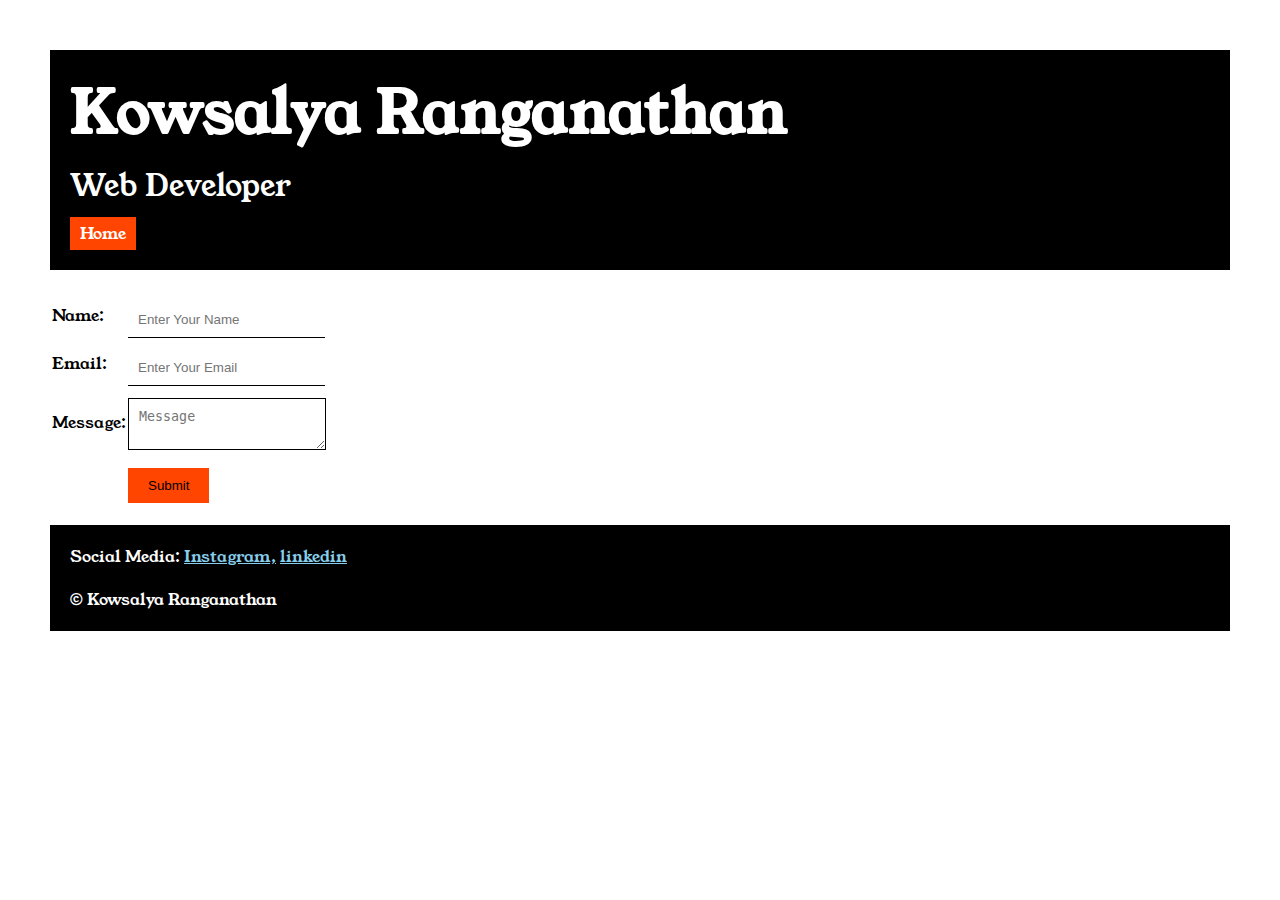
==== contact.html @ 8f32ebf9 "Add files via upload" ====
<!DOCTYPE html>
<html lang="en">

<head>
    <meta charset="UTF-8">
    <meta name="viewport" content="width=device-width, initial-scale=1.0">
    <title>Contact</title>
    <link rel="stylesheet" href="./style.css">
    <link rel="preconnect" href="https://fonts.googleapis.com">
    <link rel="preconnect" href="https://fonts.gstatic.com" crossorigin>
    <link href="https://fonts.googleapis.com/css2?family=Young+Serif&display=swap" rel="stylesheet">
</head>

<body>
<div class="container">
    <div class="section-one">
        <h1 class="section-one__name">Kowsalya Ranganathan</h1>
        <p class="section-one__role">Web Developer</p>
        <a class="section-one__contact" href="index.html">Home</a>
    </div>
    <div class="contact-form">
    <form>
        <table>
            <tr>
                <td>Name:</td>
                <td><input type="text" placeholder="Enter Your Name" class="contact-form__input"></td>
            </tr>
            <tr>
                <td>Email:</td>
                <td><input type="email" placeholder="Enter Your Email" class="contact-form__input"></td>
            </tr>
            <tr>
                <td>Message:</td>
                <td><textarea placeholder="Message" class="contact-form__textarea"></textarea></td>
            </tr>
            <tr>
                <td></td>
                <td><button class="contact-form__submit">Submit</button></td>
            </tr>
        </table>
    </form>
    </div>
    <div class="section-five">
        <p class="section-five__title">Social Media:
            <a href="https://www.instagram.com/">Instagram,</a>
            <a href="https://www.linkedin.com/">linkedin</a>
        </p>
        <p class="section-five__desc">&#169; Kowsalya Ranganathan</p>
    </div>
</div>
</body>
</html>
---- style.css ----
*
{
    padding: 0;
    margin: 0;
}
body
{
    font-family: "Young Serif", serif;
           
}
.container
{
    padding: 50px;
}
.section-one
{
    background-color: black;
    color: white;
    padding: 20px;
}
.section-one__contact
{
    background-color: orangered;
    color: white;
    text-decoration: none;
    padding: 5px 10px;
    display: inline-block;
}
.section-one__name
{
    font-size: 60px;
}
.section-one__role
{
    font-size: 30px;
    margin: 10px 0;
}
.section-two, .section-three, .section-four, .section-five
{
    margin-top: 20px;
}
.section-two__desc, .section-three__desc, .section-four__desc, .section-five__desc
{
    margin-top: 20px;
}
.section-five
{
    background-color: black;
    color: white;
    padding: 20px;
}
.section-five__title a{
    color: skyblue;
}
.section-three li, .section-four li{
    list-style: none;
}
.section-three{
    background-color: #6462FD;
    color: black;
    padding: 20px;
    display: inline-block;
    height: 200px;
    border-radius: 10px;
    vertical-align: top;
}
.section-four
{
    background-color: #FE7157;
    color: black;
    padding: 20px;
    display: inline-block;
    height: 200px;
    border-radius: 10px;
    vertical-align: top;
}
.contact-form
{
    margin-top: 20px;
}
.contact-form__input, .contact-form__textarea, .contact-form__submit
{
    margin-top: 10px;
}
.contact-form__input
{
    padding: 10px;
    border: none;
    border-bottom: solid black 1px;
}
.contact-form__textarea
{
    padding: 10px;
    border: none;
    border: solid black 1px;
}
.contact-form__submit
{
    padding: 10px 20px;
    background-color: orangered;
    border: none;
    color: black;
}
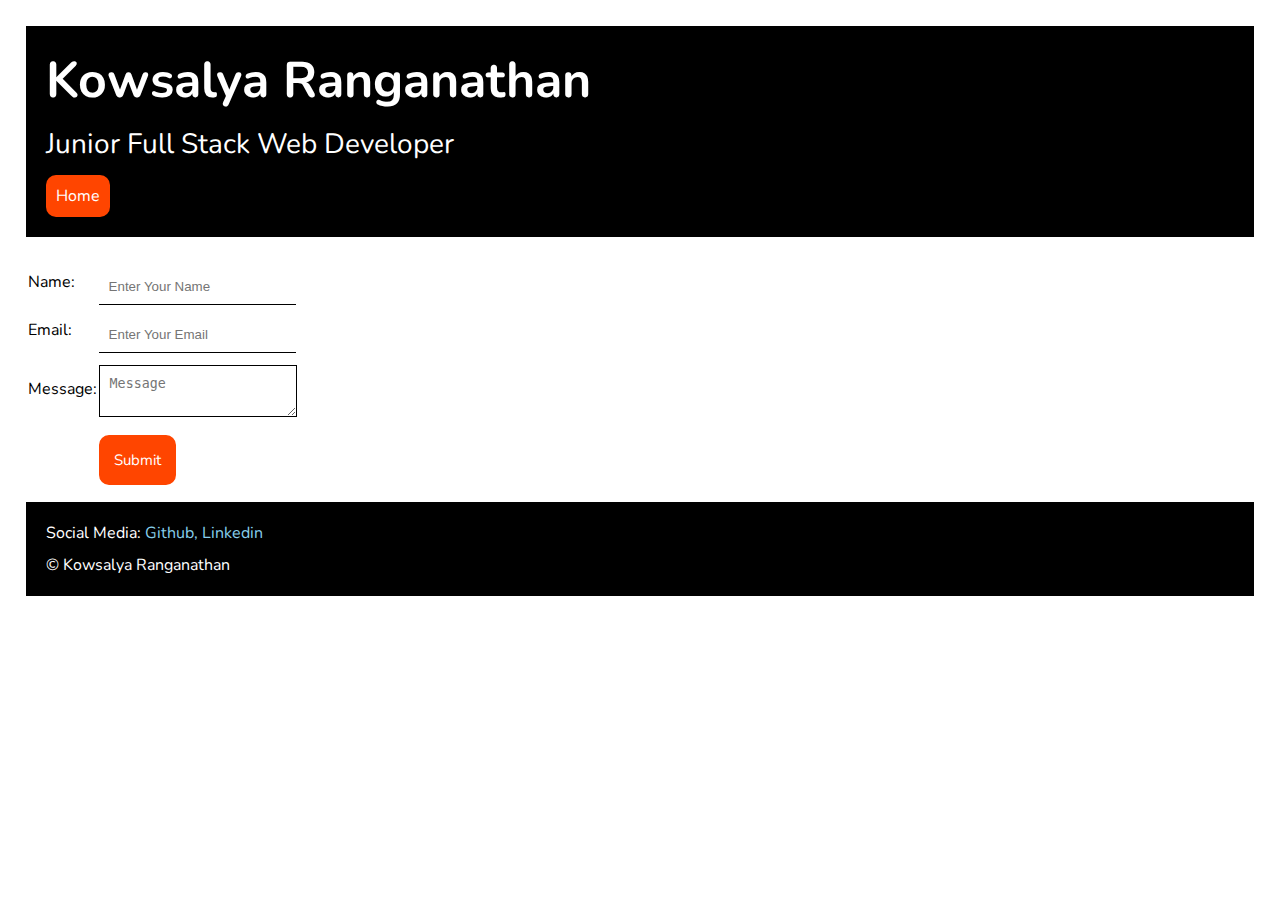
==== commit 60ddd747: "Details updated and styles customized" ====
--- a/contact.html
+++ b/contact.html
@@ -5,48 +5,54 @@
     <meta charset="UTF-8">
     <meta name="viewport" content="width=device-width, initial-scale=1.0">
     <title>Contact</title>
+    <!-- Stylesheet Link -->
     <link rel="stylesheet" href="./style.css">
+    <!-- Google Font Link -->
     <link rel="preconnect" href="https://fonts.googleapis.com">
     <link rel="preconnect" href="https://fonts.gstatic.com" crossorigin>
-    <link href="https://fonts.googleapis.com/css2?family=Young+Serif&display=swap" rel="stylesheet">
+    <link
+        href="https://fonts.googleapis.com/css2?family=Montserrat:ital,wght@0,100..900;1,100..900&family=Nunito:ital,wght@0,200..1000;1,200..1000&display=swap"
+        rel="stylesheet">
 </head>
 
 <body>
-<div class="container">
-    <div class="section-one">
-        <h1 class="section-one__name">Kowsalya Ranganathan</h1>
-        <p class="section-one__role">Web Developer</p>
-        <a class="section-one__contact" href="index.html">Home</a>
+    <div class="container">
+        <!-- Contact Details -->
+        <div class="section-one">
+            <h1 class="section-one__name">Kowsalya Ranganathan</h1>
+            <p class="section-one__role">Junior Full Stack Web Developer</p>
+            <a class="section-one__contact" href="index.html">Home</a>
+        </div>
+        <div class="contact-form">
+            <form>
+                <table>
+                    <tr>
+                        <td>Name:</td>
+                        <td><input type="text" placeholder="Enter Your Name" class="contact-form__input"></td>
+                    </tr>
+                    <tr>
+                        <td>Email:</td>
+                        <td><input type="email" placeholder="Enter Your Email" class="contact-form__input"></td>
+                    </tr>
+                    <tr>
+                        <td>Message:</td>
+                        <td><textarea placeholder="Message" class="contact-form__textarea"></textarea></td>
+                    </tr>
+                    <tr>
+                        <td></td>
+                        <td><button class="contact-form__submit">Submit</button></td>
+                    </tr>
+                </table>
+            </form>
+        </div>
+        <div class="section-five">
+            <p class="section-five__title">Social Media:
+                <a href="https://github.com/RKowsalya1706">Github,</a>
+                <a href="https://www.linkedin.com/in/kowsalya-ranganathan-rk/">Linkedin</a>
+            </p>
+            <p class="section-five__desc">&#169; Kowsalya Ranganathan</p>
+        </div>
     </div>
-    <div class="contact-form">
-    <form>
-        <table>
-            <tr>
-                <td>Name:</td>
-                <td><input type="text" placeholder="Enter Your Name" class="contact-form__input"></td>
-            </tr>
-            <tr>
-                <td>Email:</td>
-                <td><input type="email" placeholder="Enter Your Email" class="contact-form__input"></td>
-            </tr>
-            <tr>
-                <td>Message:</td>
-                <td><textarea placeholder="Message" class="contact-form__textarea"></textarea></td>
-            </tr>
-            <tr>
-                <td></td>
-                <td><button class="contact-form__submit">Submit</button></td>
-            </tr>
-        </table>
-    </form>
-    </div>
-    <div class="section-five">
-        <p class="section-five__title">Social Media:
-            <a href="https://www.instagram.com/">Instagram,</a>
-            <a href="https://www.linkedin.com/">linkedin</a>
-        </p>
-        <p class="section-five__desc">&#169; Kowsalya Ranganathan</p>
-    </div>
-</div>
 </body>
+
 </html>--- a/style.css
+++ b/style.css
@@ -5,12 +5,12 @@
 }
 body
 {
-    font-family: "Young Serif", serif;
+    font-family: "Nunito", sans-serif;
            
 }
 .container
 {
-    padding: 50px;
+    padding: 2%;
 }
 .section-one
 {
@@ -23,25 +23,54 @@
     background-color: orangered;
     color: white;
     text-decoration: none;
-    padding: 5px 10px;
+    padding: 10px;
     display: inline-block;
+    border-radius: 10px;
+    margin-top: 2px;
+}
+.section-one__contact:hover
+{
+    background-color: black;
+    color: orangered;
+    text-decoration: none;
+    padding: 10px;
+    display: inline-block;
+    border-radius: 10px;
 }
 .section-one__name
 {
-    font-size: 60px;
+    font-size: 50px;
 }
 .section-one__role
 {
-    font-size: 30px;
+    font-size: 28px;
     margin: 10px 0;
 }
 .section-two, .section-three, .section-four, .section-five
 {
-    margin-top: 20px;
+    margin-top: 15px;
+    text-align: justify;
 }
 .section-two__desc, .section-three__desc, .section-four__desc, .section-five__desc
 {
-    margin-top: 20px;
+    margin-top: 10px;
+}
+.section-three__desc li, .section-four__desc li
+{
+    padding: 2px 0;
+}
+.section-three-four
+{
+    display: flex;
+    justify-content: center;
+    align-items: center;
+    gap: 20px;
+    margin: 10px 0 20px 0;
+}
+.section-four__desc li a, .section-five__title a
+{
+    text-decoration: none;
+    color: black;
 }
 .section-five
 {
@@ -57,20 +86,16 @@
 }
 .section-three{
     background-color: #6462FD;
-    color: black;
     padding: 20px;
     display: inline-block;
-    height: 200px;
     border-radius: 10px;
     vertical-align: top;
 }
 .section-four
 {
     background-color: #FE7157;
-    color: black;
     padding: 20px;
     display: inline-block;
-    height: 200px;
     border-radius: 10px;
     vertical-align: top;
 }
@@ -96,8 +121,29 @@
 }
 .contact-form__submit
 {
-    padding: 10px 20px;
+    font-family: "Nunito";
+    font-size: 15px;
     background-color: orangered;
+    color: white;
+    text-decoration: none;
+    padding: 13px;
+    display: inline-block;
+    border-radius: 10px;
+    margin-top: 10px;
     border: none;
-    color: black;
+    border: solid 2px orangered;
+}
+.contact-form__submit:hover
+{
+    font-family: "Nunito";
+    font-size: 15px;
+    background-color: white;
+    color: orangered;
+    text-decoration: none;
+    padding: 13px;
+    display: inline-block;
+    border-radius: 10px;
+    margin-top: 10px;
+    border: none;
+    border: solid 2px black;
 }